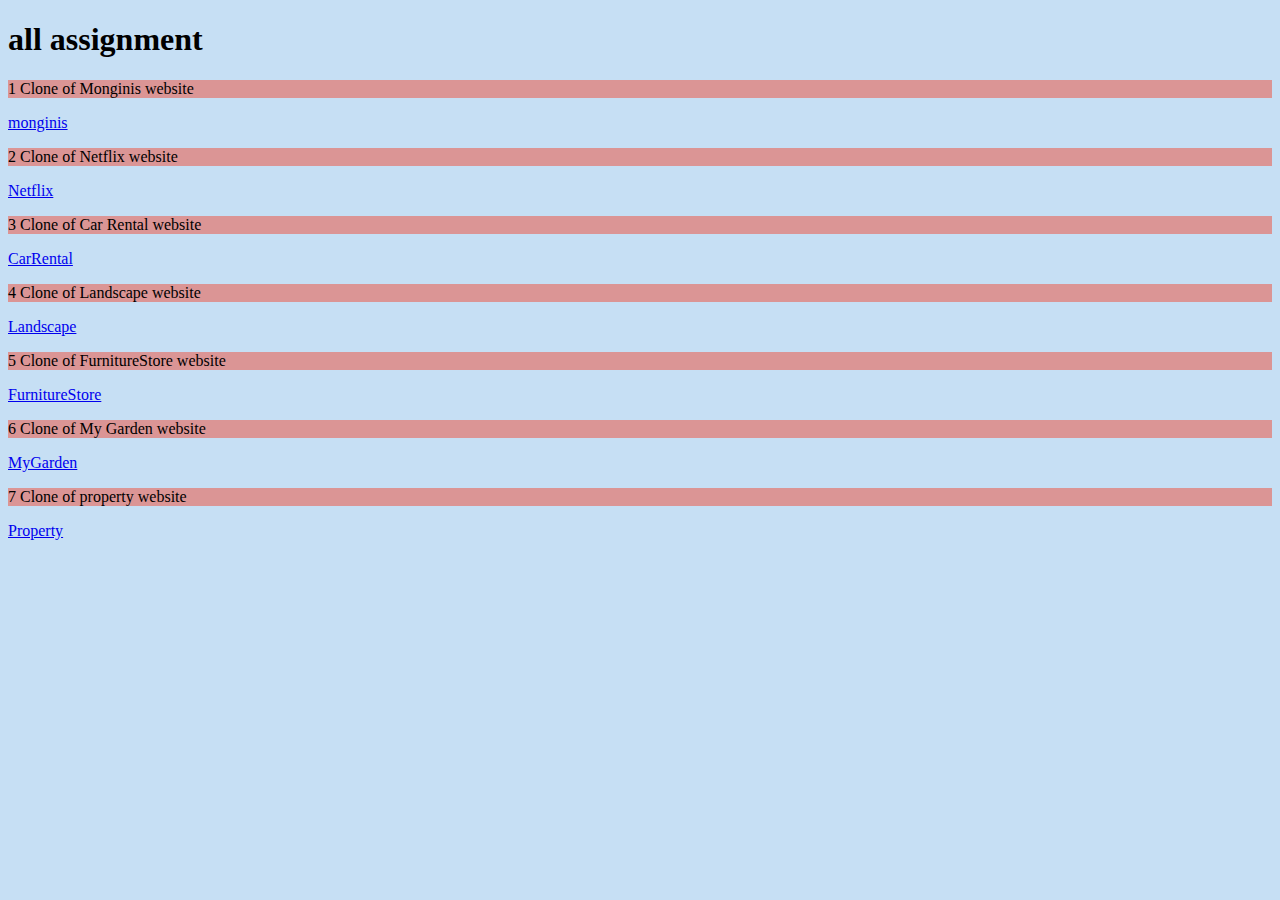
==== index.html @ 720cefc5 "Update index.html" ====
<!DOCTYPE html>
<html lang="en">
<head>
    <meta charset="UTF-8">
    <meta name="viewport" content="width=device-width, initial-scale=1.0">
    <title>Document</title>
<style>
    p{
        background-color:rgb(219, 149, 149););
    }
    body{
          background-color:rgb(198, 223, 244);
    }
</style>
    
</head>
<body>
    <h1> all assignment</h1> 
   <p>1 Clone of Monginis website</p>
    <a href="https://tomarvaishnavi.github.io/full_stack_assignment/monginis/index.html" target="_blank">
monginis        
    </a>
      <p>2 Clone of Netflix website</p>
      <a href="https://tomarvaishnavi.github.io/full_stack_assignment/Netflix/index.html" target="_blank">
       Netflix         
    </a>
    <p>3 Clone  of Car Rental website</p>
    <a href="https://tomarvaishnavi.github.io/full_stack_assignment/Car Rental/index.html" target="_blank">
        CarRental
    </a>
    <p>4 Clone of Landscape website</p>
     <a href="https://tomarvaishnavi.github.io/full_stack_assignment/Landscape/index.html" target="_blank">
         Landscape
     </a>

     <p>5 Clone of FurnitureStore website</p>
     <a href="https://tomarvaishnavi.github.io/full_stack_assignment/FurnitureStore/index.html" target="_blank">
         FurnitureStore
     </a>

     <p>6 Clone of My Garden website</p>
     <a href="https://tomarvaishnavi.github.io/full_stack_assignment/myGarden/index.html" target="_blank">
         MyGarden
     </a>

      <p>7 Clone of property website</p>
     <a href="https://tomarvaishnavi.github.io/full_stack_assignment/property/index.html" target="_blank">
         Property
     </a>
</body>
</html>
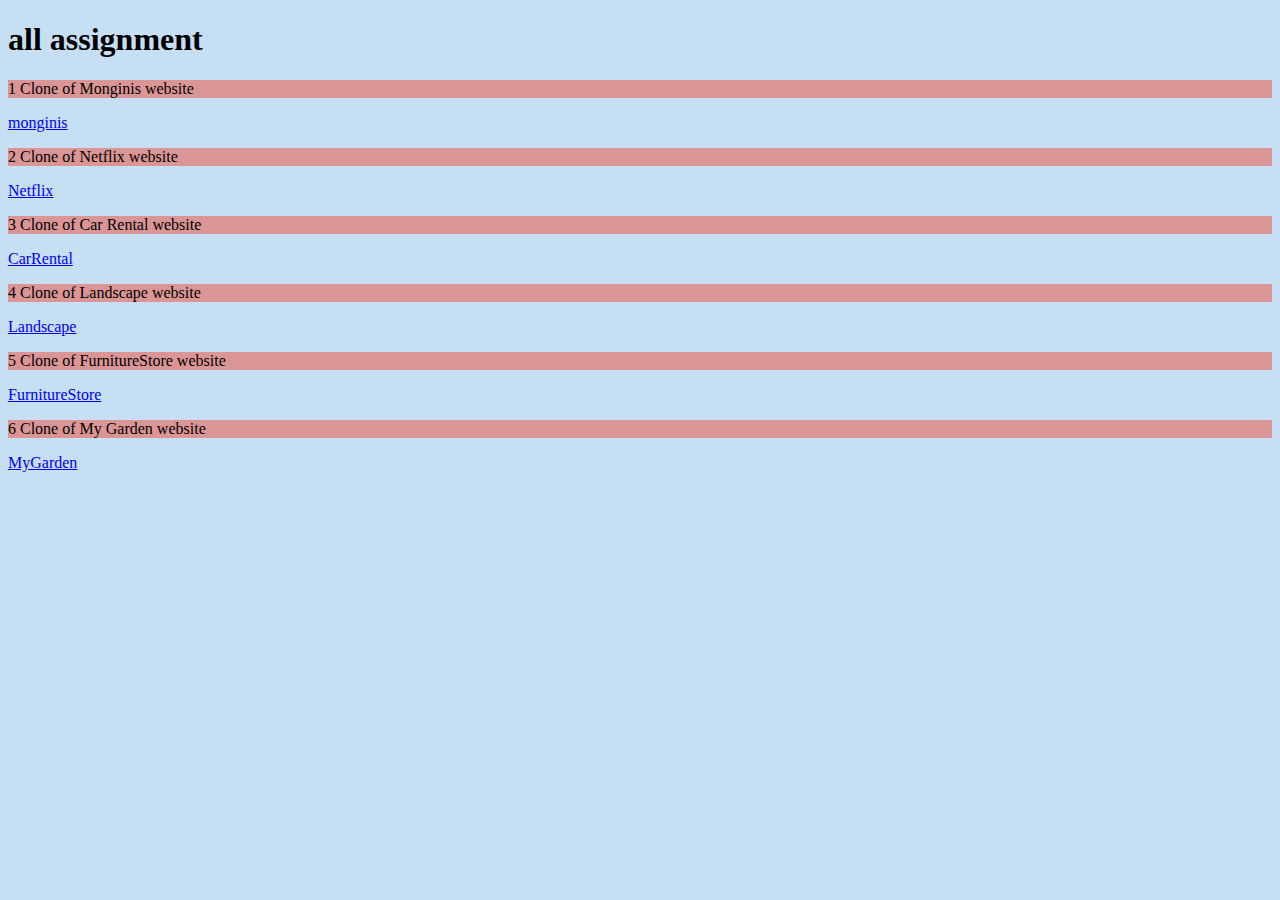
==== commit ea60aaee: "Update index.html" ====
--- a/index.html
+++ b/index.html
@@ -43,9 +43,6 @@
          MyGarden
      </a>
 
-      <p>7 Clone of property website</p>
-     <a href="https://tomarvaishnavi.github.io/full_stack_assignment/property/index.html" target="_blank">
-         Property
-     </a>
+      
 </body>
 </html>
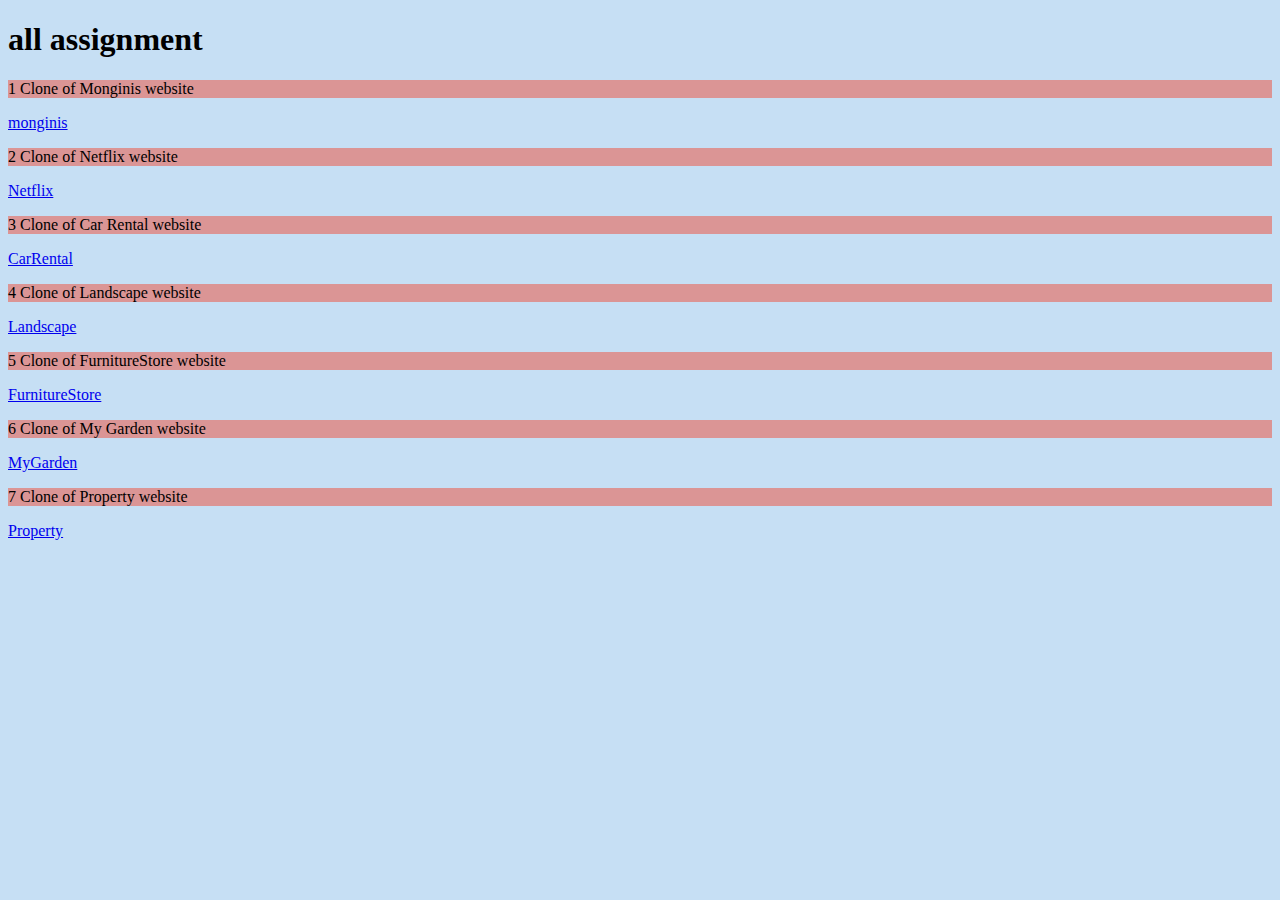
==== commit 1a72d7e9: "Update index.html" ====
--- a/index.html
+++ b/index.html
@@ -42,7 +42,10 @@
      <a href="https://tomarvaishnavi.github.io/full_stack_assignment/myGarden/index.html" target="_blank">
          MyGarden
      </a>
-
+     <p>7 Clone of Property website</p>
+     <a href="https://tomarvaishnavi.github.io/full_stack_assignment/Property/index.html" target="_blank">
+         Property
+     </a>
       
 </body>
 </html>
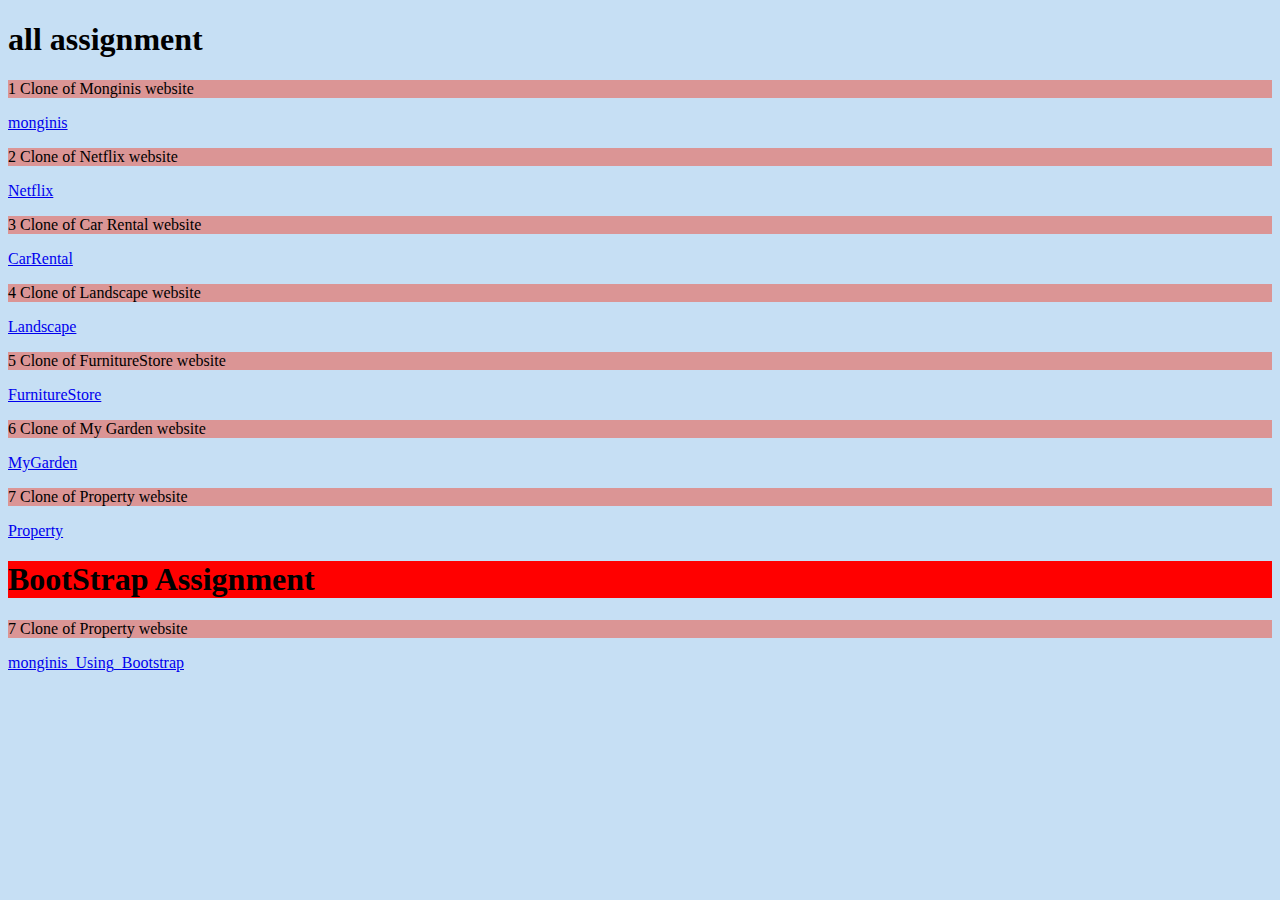
==== commit 13309607: "Update index.html" ====
--- a/index.html
+++ b/index.html
@@ -46,6 +46,13 @@
      <a href="https://tomarvaishnavi.github.io/full_stack_assignment/Property/index.html" target="_blank">
          Property
      </a>
+         <h1 style=" background-color:red">BootStrap Assignment</h1>
+      <p>7 Clone of Property website</p>
+     <a href="https://tomarvaishnavi.github.io/full_stack_assignment/monginis.net/index.html" target="_blank">
+         monginis_Using_Bootstrap
+     </a>
+    
+    
       
 </body>
 </html>
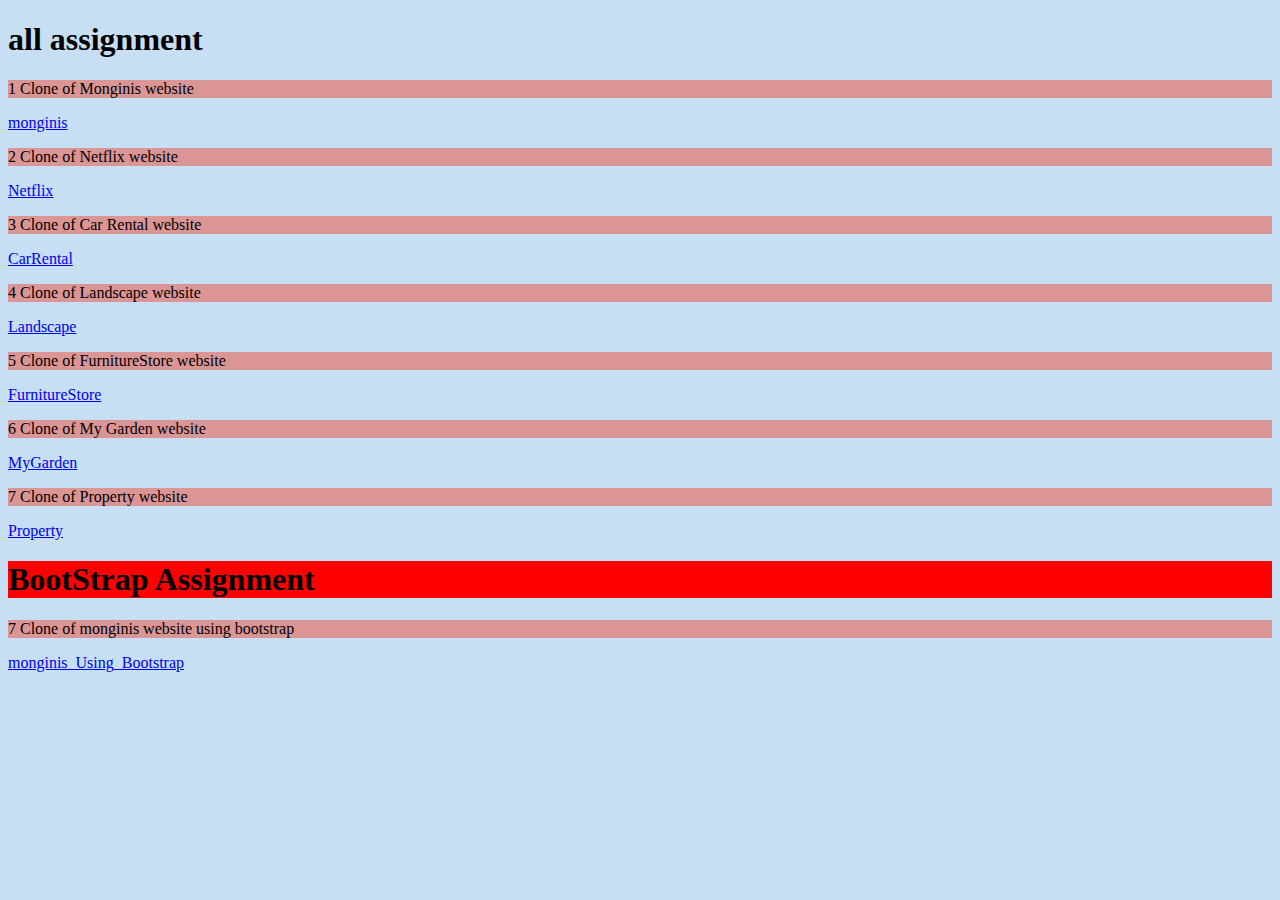
==== commit 583f80c0: "Update index.html" ====
--- a/index.html
+++ b/index.html
@@ -47,7 +47,7 @@
          Property
      </a>
          <h1 style=" background-color:red">BootStrap Assignment</h1>
-      <p>7 Clone of Property website</p>
+      <p>7 Clone of monginis website using bootstrap</p>
      <a href="https://tomarvaishnavi.github.io/full_stack_assignment/monginis.net/index.html" target="_blank">
          monginis_Using_Bootstrap
      </a>
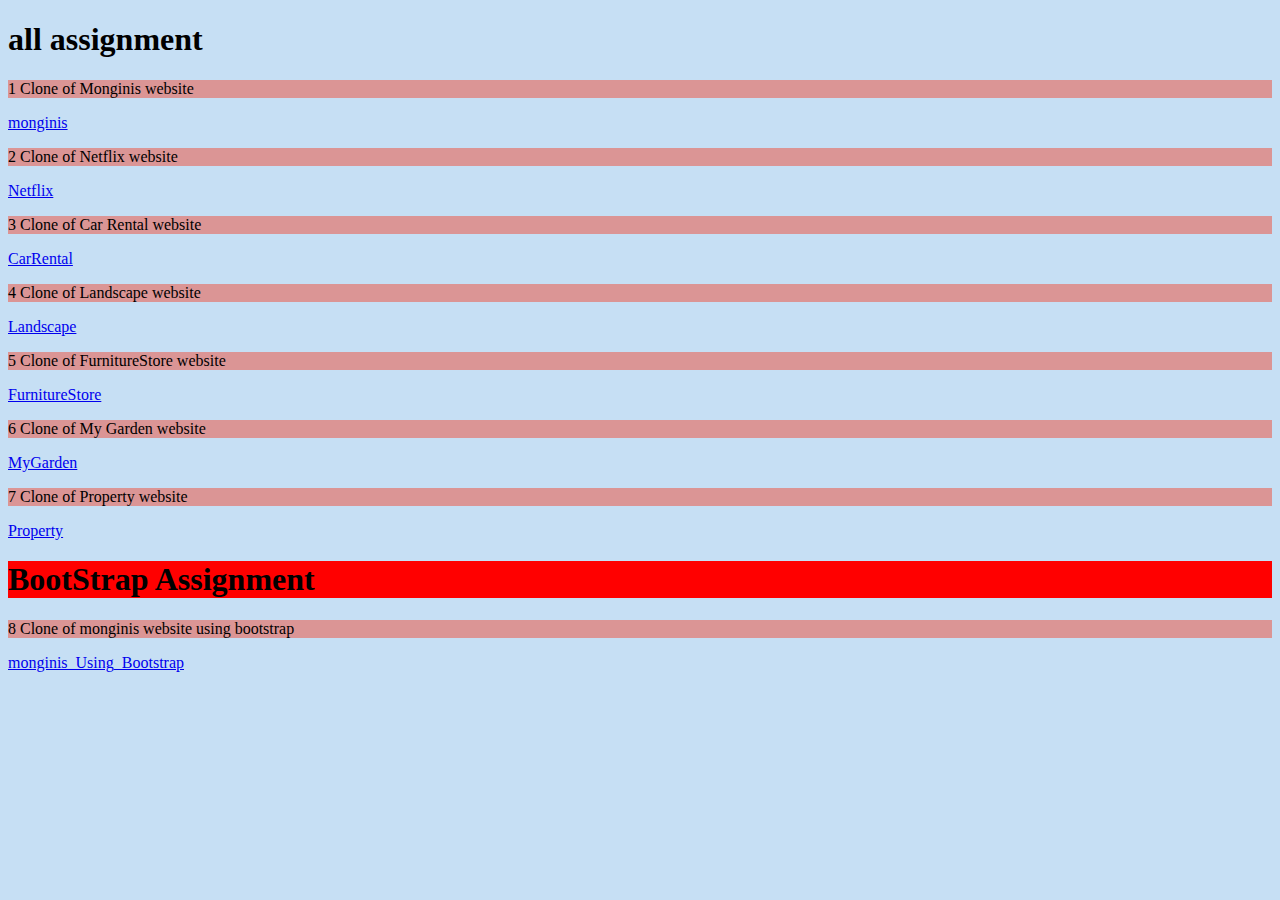
==== commit 09db7eb2: "Update index.html" ====
--- a/index.html
+++ b/index.html
@@ -47,7 +47,7 @@
          Property
      </a>
          <h1 style=" background-color:red">BootStrap Assignment</h1>
-      <p>7 Clone of monginis website using bootstrap</p>
+      <p> 8 Clone of monginis website using bootstrap</p>
      <a href="https://tomarvaishnavi.github.io/full_stack_assignment/monginis.net/index.html" target="_blank">
          monginis_Using_Bootstrap
      </a>
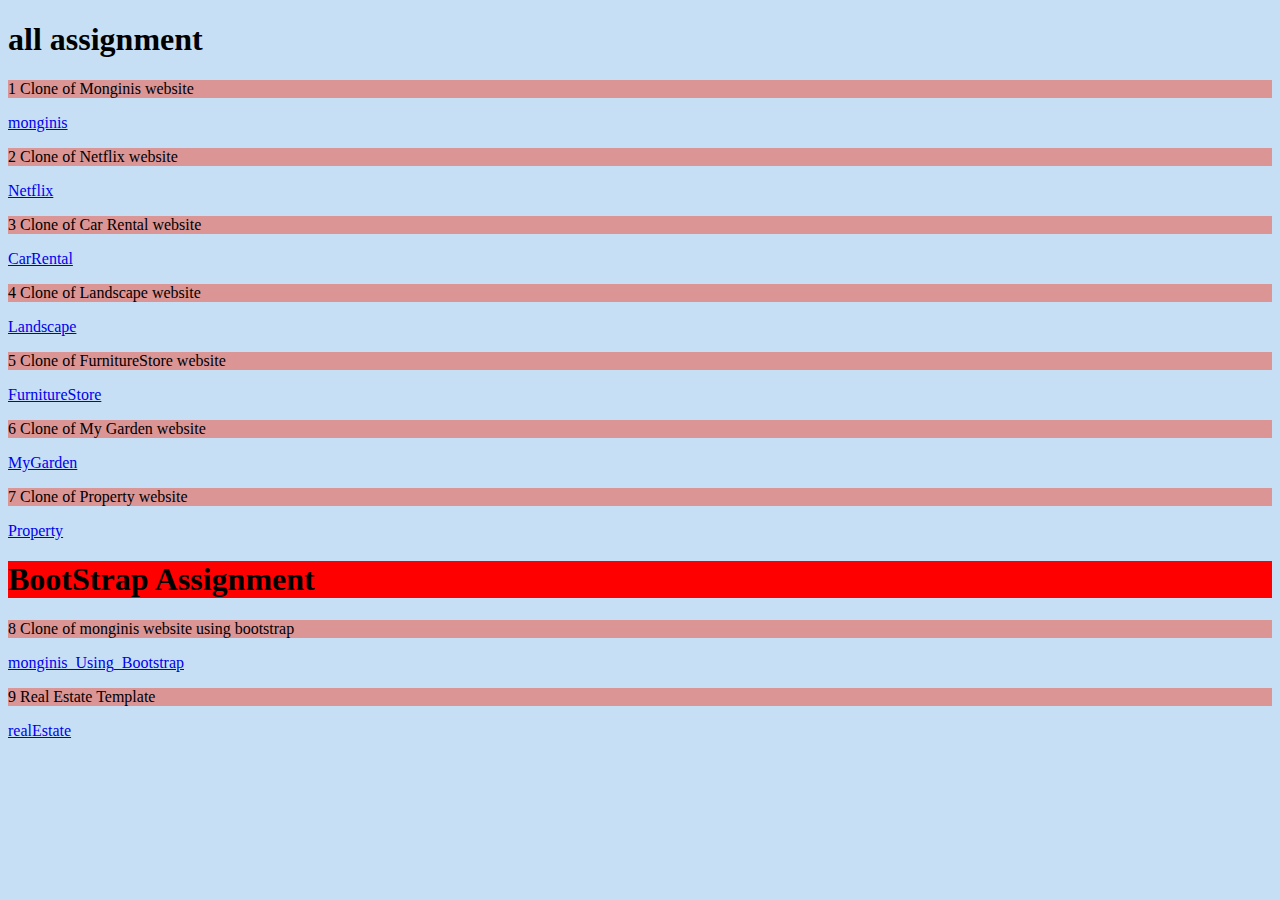
==== commit ece1002d: "Update index.html" ====
--- a/index.html
+++ b/index.html
@@ -51,6 +51,10 @@
      <a href="https://tomarvaishnavi.github.io/full_stack_assignment/monginis.net/index.html" target="_blank">
          monginis_Using_Bootstrap
      </a>
+      <p> 9 Real Estate Template</p>
+     <a href="https://tomarvaishnavi.github.io/full_stack_assignment/real/index.html" target="_blank">
+          realEstate
+     </a>
     
     
       
